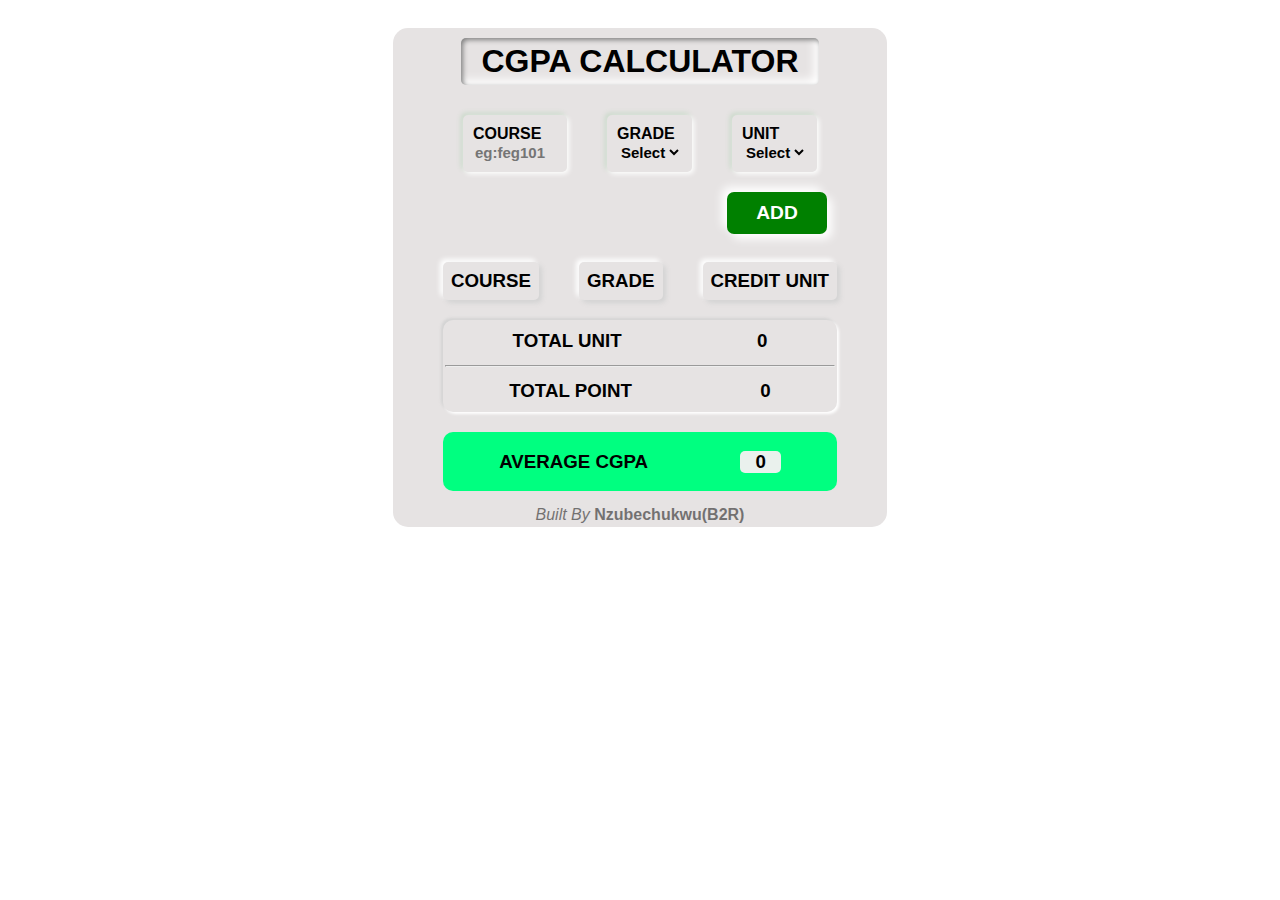
==== index.html @ 888be658 "Rename CgpaCalc.html to index.html" ====
<!DOCTYPE html>
<html>   
<head>
    <link rel="stylesheet" type="text/css" href="gp.css" />
    <meta charset="utf-8" />
    <meta name="viewpot" content="width=device-width, initial-scale=1" />
    <title>CGPA CALCULATOR</title>
</head>
<body>
    <div>
        <!--=========CGPA CALC HEADER START======-->
    <header>
        <div>
            <h1>CGPA CALCULATOR</h1>
        </div>
    </header>
      <!--=========CGPA CALC HEADER END======-->
    <div class="main">
        <!--================COURSES, GRADE AND CREDIT UNIT SECTION START==============-->
        <div class="flex">
            <div>
                <h2>Course</h2>
                <div>
                    <input type="text" placeholder="eg:feg101" class="course" name="Course name">
                </div>
            </div>
            <div>
                <h2>Grade</h2>
                    <select  class="grade">
                        <option value="SELECT">Select</option>
                        <option value="5" class="best">
                            A</option>
                        <option value="4">B</option>
                        <option value="3">C</option>
                        <option value="2">D</option>
                        <option value="1">E</option>
                        <option value="0">F</option>
                    </select>
                </div>
                
            <div>
                <h2>Unit</h2>
                <select class="unit">
                    <option value="SELECT">Select</option>
                    <option value="1">1</option>
                    <option value="2">2</option>
                    <option value="3">3</option>
                    <option value="4">4</option>
                    <option value="5">5</option>
                    <option value="6">6</option>
                    <option value="7">7</option>
                    <option value="8">8</option>
                    <option value="9">9</option>
                    <option value="10">10</option>
                </select>
            </div>
        </div>
        <!--================COURSES, GRADE AND CREDIT UNIT SECTION END==============-->

        <!--=========ADD BUTTON START==============-->
            <button type="button" class="submit">Add</button>
               <!--=========ADD BUTTON END==============-->
            <div>

            <div class="details">
                <div class="detail">
               <div>
                <h3>Course</h3>
               
               </div>
               <div>
                <h3>Grade</h3>
               
               </div>
               <div>
                <h3>Credit Unit</h3>
              
               </div>
                </div>
               </div>
               <div class="courses">
               
                   </div>
               </div>

               <!--==========TOTAL POINT AND TOTAL CREDIT UNIT SECTION START======-->
               <div class="gpunit"> 
                <div class="unit">
                    <div> <h3 class="tT">Total  Unit</h3></div>
                    <div> <h3 class="totalUnit">0</h3></div>
                    </div>
                    <hr>
                   <div class="point">
                   <div> <h3>Total Point</h3></div>
                   <div> <h3 class="totalPoint">0</h3></div>
                   </div>
               </div>
                <!--==========TOTAL POINT AND TOTAL CREDIT UNIT SECTION END======-->

             <!--  <div class="calc"><button class="calculate">Calculate CGPA</button></div>
             --> 

              <!--==========AVERAGE CGPA SECTION START======-->
             <div class="average">

            <div class="totalGp">
                    <div class="avy">
                        <h3>Average cgpa</h3>
                    </div>
                    <div>
                        <h3 class="gp">0</h3>
                    </div>
                   </div>
                    <!--==========AVERAGE CGPA SECTION END======-->
             </div>
             <div class="clear"></div>
              <!--==========DEVELOPER'S NAME SECTION START======-->
             <div class="dev">
                <p><i>Built By </i><strong>Nzubechukwu(B2R)</strong> </p>
            </div>
            <!--==========DEVELOPER'S NAME SECTION END======-->
    </div>
    
   <div>
   </div>
  
</div>
<script src="cgpa.js"></script>
</body>
</html>
---- gp.css ----
/*====== STYLING BODY ======*/
body{
    font-family: Arial, Helvetica, sans-serif;
    display: flex;
    justify-content: center;
   background:#fff;
}
body > div{
    margin: 20px;
    border-radius: 15px;
    background-color:rgb(230, 227, 227);
    position: relative;
    width: fit-content;


}
/*======STYLING HEADER START========*/
header{
    /*
position: fixed;
top: 0;
right: 0;
left: 0;
padding: 10px;
background: whitesmoke;
margin: 0 !important;
*/
display: flex;
justify-content: center;
}
header div h1 {
    display: flex;
    justify-content: center;
    text-align: center;
    width: fit-content;
    box-shadow: inset 2px 2px 5px gray, inset -5px -5px 10px white;
    border-radius: 5px;
    margin: 10px 20px;
    padding: 5px 20px;
    font-weight: bolder !important;
}

/*======STYLING HEADER END========*/
.main{
   height: 100%;
}

/*======STYLING COURSE, GRADE AND CREDIT UNIT SECTION START========*/
.flex{
    display: flex;
    justify-content: space-around;
    align-items: center;
    padding: 20px 50px;
   
}
.flex > div{
    margin: 0 20px;
    box-shadow: 2px 2px 5px white, -2px -2px 5px rgb(199, 216, 199);
    border-radius: 5px;
    display: block;
    justify-content: center;
    padding: 10px;
    max-width: 100px;
   
}
.flex input{
    background: none;
    outline: none;
    border: none;
    font-size: 15px;
    position: relative;
    font-weight: 900;
    max-width: 80px;
    overflow-x: hidden;

}
.flex h2{
    text-transform: uppercase;
    font-size: 16px;
    font-weight: 800;
    padding: 0 !important;
        margin: 0 !important;
}

select{
    border: none;
    outline: none;
    background: none;
    font-size: 15px;
    font-weight: 600;
}
option{
   
    background: none;
}
/*======COURSE, GRADE AND CREDIT UNIT SECTION END========*/

/*==========STYLING ADD BUTTON START========*/
.submit{
    float: right;
    margin: 0 60px;
    min-width: 100px;
    text-align: center;
    font-size: larger;
    text-transform: uppercase;
    font-weight: 600;
    border-radius: 7px;
    border: none;
    outline: none;
    box-sizing: border-box;
    box-shadow: 5px 5px 10px white, -5px -5px 10px white;
    padding: 10px;
    background: green;
    color: white;
}
.submit:hover{
    background-color: lightgreen;
    color: black;
}
/*==========STYLING ADD BUTTON END========*/

/*==========STYLING SELECTED COURSE START========*/
.detail{
    display: flex;
    justify-content: center;
    align-items: center;
    margin: 70px 20px 20px 20px;
}
.detail > div  >h3{
    margin: 0 20px;
    text-transform: uppercase;
    box-shadow: 3px 3px 5px lightgrey, -3px -3px 5px white;
    padding: 8px !important;
    border-radius: 5px;
 
}
.courseAdded{
    display: flex;
    justify-content: center;
    align-items: center;
    margin-left: 30px;
}
.courseAdded > div{
    min-width: 100px;
    margin: -25px 20px;
}
.courseAdded > div > h5{
    text-transform: uppercase;
    font-size: 20px;
    font-weight: 600;
}


.totalGp{
    display: flex;
    justify-content: space-around;
   margin: 20px 50px 20px 50px;
    background-color: rgb(0, 255, 128);
    border-radius: 10px;
    padding:  0 10px;
}
.totalGp h3{
    text-transform: uppercase;
    font-weight: 900;
}
.gp{
    background-color: rgb(234, 241, 237);
    padding: 0 15px;
    border-radius: 5px;
}

/*==========STYLING SELECTED COURSE END========*/

/*==========STYLING TOTAL POINT AND TOTAL CREDIT UNIT START========*/

.gpunit{
    box-shadow: 2px 2px 3px white, -2px -2px 3px lightgray;
    margin: 10px 50px;
    border-radius: 10px;
    padding: 5px 2px;
}
.unit{
    display: flex;
    justify-content: space-around;
    align-items: center;
  
   
   
}
.point{
    display: flex;
    justify-content: space-around;
    align-items: center;
   
   
   
}
.point h3, .unit h3{
    text-transform: uppercase;
    margin: 5px 0;
}
/*==========STYLING TOTAL POINT AND TOTAL CREDIT UNIT END========*/

/*.calc{
   display: flex;
   align-items: flex-end;
   justify-content: flex-end;
   margin-right: 50px;
}
.calc > button{
    border: none;
    text-transform: uppercase;
    padding: 5px 10px;
    box-shadow: 2px 2px 5px grey, -2px -2px 5px gray;
    font-weight: 900;
    border-radius: 5px;
    background-color: rgb(9, 247, 116);
    margin: 10px 0;
}
.calc > button:hover{
    color: white;
    background-color: gray;
}
*/
.creditpoint{
    font-size: 20px;
    font-weight: 700;
}
/*==========STYLING DELETE BUTTON START========*/

.del{
    border: none;
    outline: none;
    font-size: large;
    font-weight: 900;
    color: white;
    background-color: red;
    margin: 0 20px;
    padding: 0 10px;
    border-radius: 5px;


}
.del:hover{
    color: red;
    background-color:white;
    transition: .5s;
}
/*==========STYLING DELETE BUTTON END========*/


/*==========STYLING CLEAR ALL BUTTON START========*/

.clear{
    margin: -10px 10px 10px 50px;
}
.clearBtn{
    background-color: red;
    color: black;
    border: none;
    outline: none;
    border-radius: 3px;
    font-size: 17px;
    font-weight: 550;
}
.dev p{
    text-align: center;
    margin: 25px 10px 3px 10px;
    opacity: 50%;
}
/*==========STYLING CLEAR ALL BUTTON END========*/


/*==========MAKING IT RESPONSIVE ON A SMALL SCREEN USING MEDIA QUERY START========*/

@media (max-width: 768px) {
    header > div h1{
     
        font-size: 20px;
    }
    .flex h2{
        font-size: 12px;
  
        
    }
    .flex > div{
        margin: 0 5px;
    }
    select,  input{
        font-size: 12px;
    }
    body > div{
        padding: 0 !important;
    }
    .detail > div  >h3{
        margin: 0 10px;
        text-transform: uppercase;
        box-shadow: 3px 3px 5px lightgrey, -3px -3px 5px white;
        padding: 8px !important;
        border-radius: 5px;
        font-size: 13px !important;
     
    }
    .submit{
        padding: 5px 0 !important;
        font-size: 15px;
    }
    .point h3, .unit h3{
        text-transform: uppercase;
       font-size: 15px;
    }
    .courseAdded > div > h5{
        text-transform: uppercase;
        font-size: 15px;
        font-weight: 600;
    }
    .courseAdded > div{
        min-width: 80px;
        margin: -15px 7px;
    }
    .creditpoint{
        font-size: 15px;
    }
    .del{
        font-size: 15px;
    }
    .totalGp h3{
 font-size: 15px;
    }
}

/*==========MAKING IT RESPONSIVE ON A SMALL SCREEN USING MEDIA QUERY END========*/
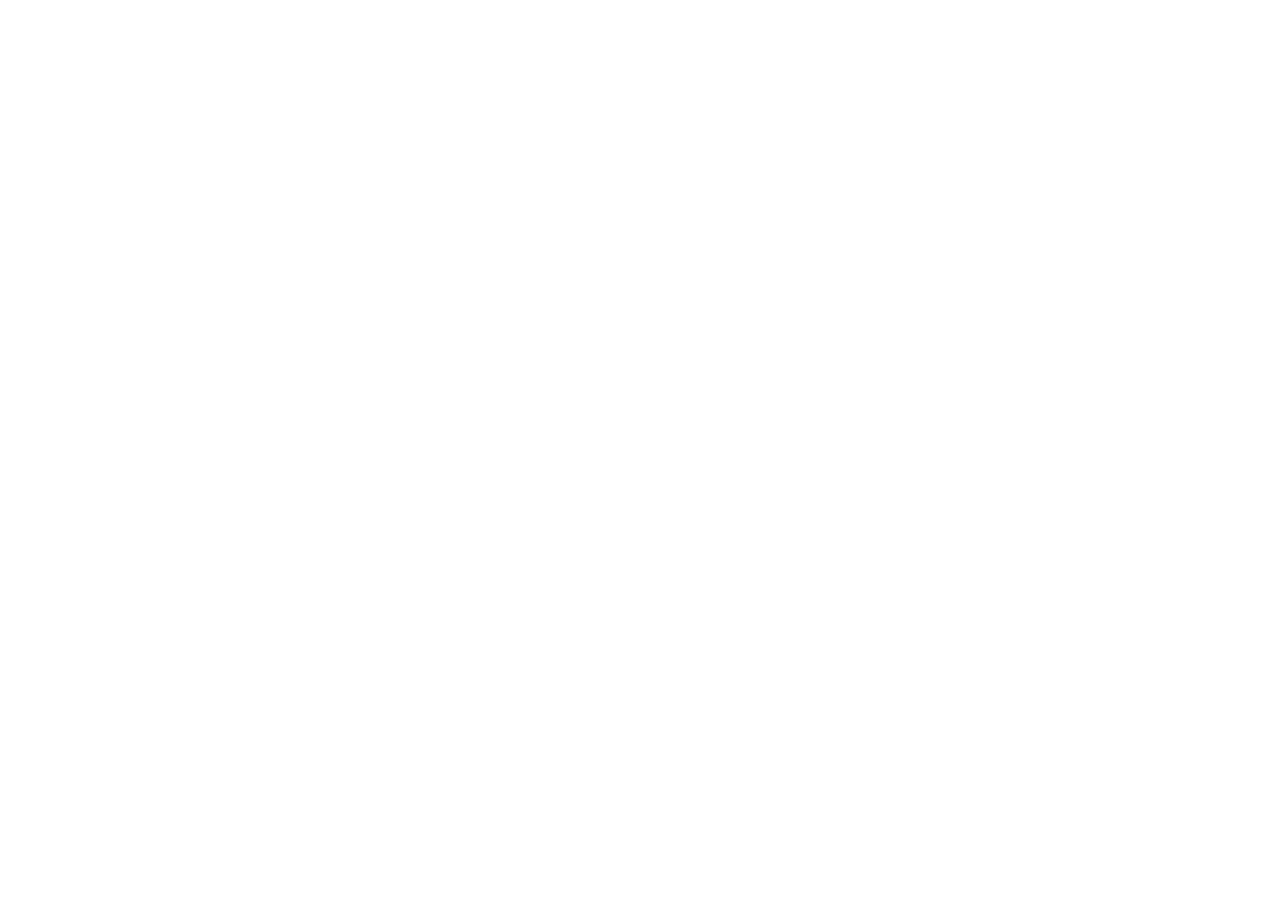
==== commit f6afec77: "Update index.html" ====
--- a/index.html
+++ b/index.html
@@ -3,7 +3,8 @@
 <head>
     <link rel="stylesheet" type="text/css" href="gp.css" />
     <meta charset="utf-8" />
-    <meta name="viewpot" content="width=device-width, initial-scale=1" />
+    <meta name="viewpot" content="width=device-width, initial-scale=1, maximum-scale=1, user-scalable=no" />
+    <style> />
     <title>CGPA CALCULATOR</title>
 </head>
 <body>
--- a/gp.css
+++ b/gp.css
@@ -4,6 +4,9 @@
     display: flex;
     justify-content: center;
    background:#fff;
+    overflow-x: hidden;
+   
+
 }
 body > div{
     margin: 20px;
@@ -11,7 +14,6 @@
     background-color:rgb(230, 227, 227);
     position: relative;
     width: fit-content;
-
 
 }
 /*======STYLING HEADER START========*/
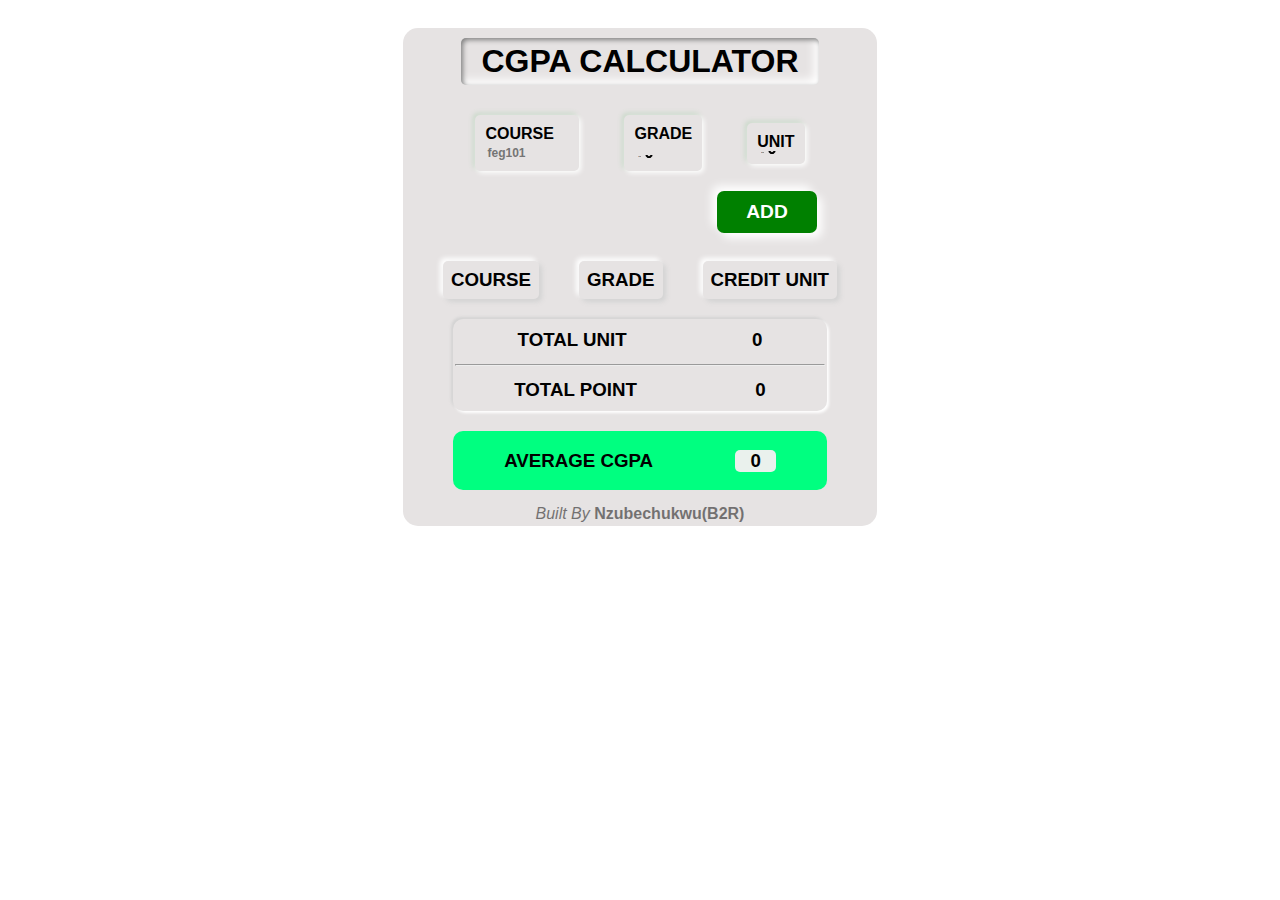
==== commit 8a73d632: "new change" ====
--- a/index.html
+++ b/index.html
@@ -3,8 +3,7 @@
 <head>
     <link rel="stylesheet" type="text/css" href="gp.css" />
     <meta charset="utf-8" />
-    <meta name="viewpot" content="width=device-width, initial-scale=1, maximum-scale=1, user-scalable=no" />
-    <style> />
+    <meta name="viewpot" content="width=device-width, initial-scale=1, maximum-scale=1" />
     <title>CGPA CALCULATOR</title>
 </head>
 <body>
@@ -22,7 +21,7 @@
             <div>
                 <h2>Course</h2>
                 <div>
-                    <input type="text" placeholder="eg:feg101" class="course" name="Course name">
+                    <input type="text" placeholder="feg101" class="course" name="Course name">
                 </div>
             </div>
             <div>
--- a/gp.css
+++ b/gp.css
@@ -4,7 +4,7 @@
     display: flex;
     justify-content: center;
    background:#fff;
-    overflow-x: hidden;
+   
    
 
 }
@@ -69,7 +69,7 @@
     background: none;
     outline: none;
     border: none;
-    font-size: 15px;
+    font-size: 12px;
     position: relative;
     font-weight: 900;
     max-width: 80px;
@@ -88,7 +88,7 @@
     border: none;
     outline: none;
     background: none;
-    font-size: 15px;
+    font-size: 1px;
     font-weight: 600;
 }
 option{
@@ -150,6 +150,7 @@
     text-transform: uppercase;
     font-size: 20px;
     font-weight: 600;
+    
 }
 
 
@@ -274,7 +275,7 @@
 
 
 /*==========MAKING IT RESPONSIVE ON A SMALL SCREEN USING MEDIA QUERY START========*/
-
+/*
 @media (max-width: 768px) {
     header > div h1{
      
@@ -289,7 +290,7 @@
         margin: 0 5px;
     }
     select,  input{
-        font-size: 12px;
+        font-size: 16px;
     }
     body > div{
         padding: 0 !important;
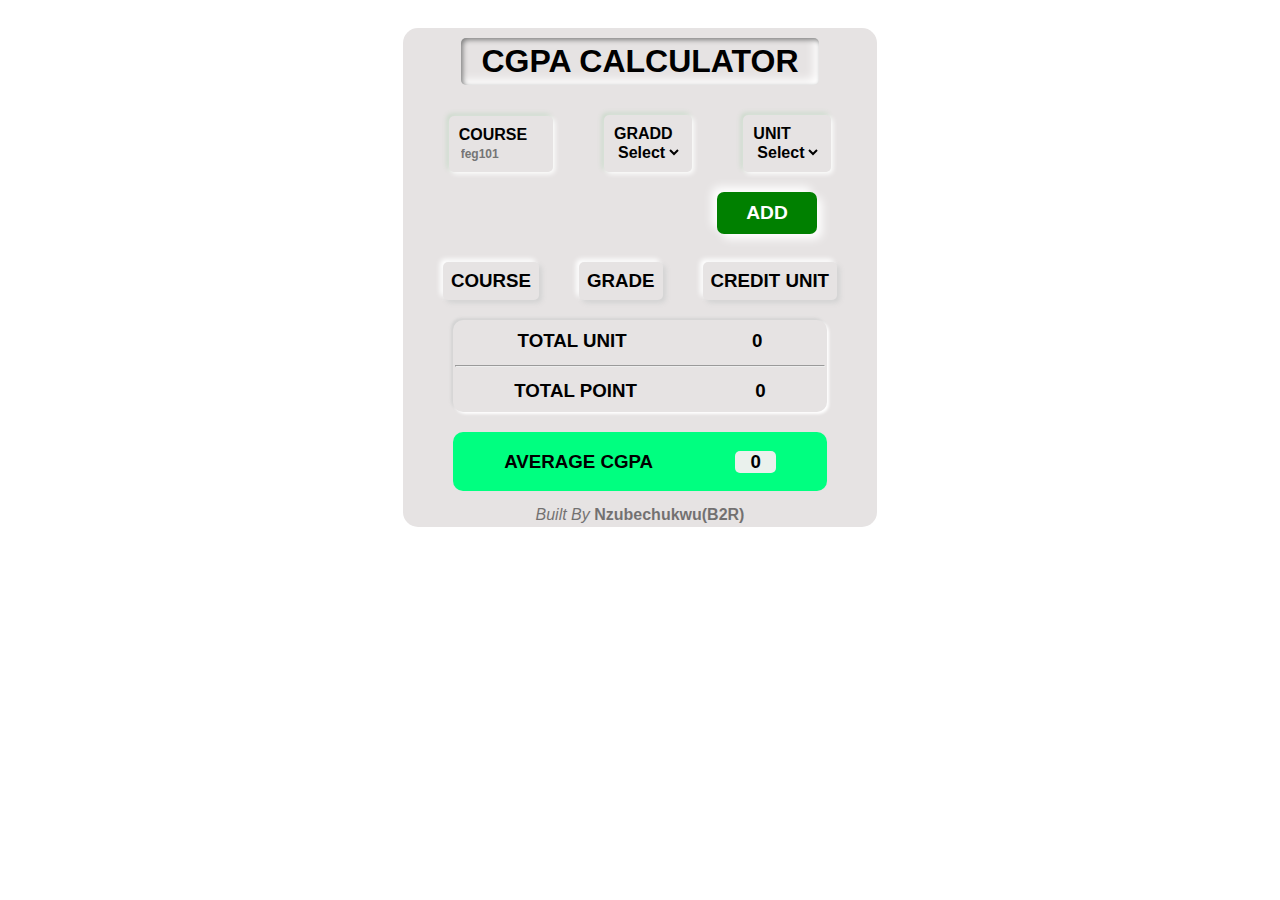
==== commit 356940a2: "new change" ====
--- a/index.html
+++ b/index.html
@@ -3,7 +3,8 @@
 <head>
     <link rel="stylesheet" type="text/css" href="gp.css" />
     <meta charset="utf-8" />
-    <meta name="viewpot" content="width=device-width, initial-scale=1, maximum-scale=1" />
+   <!-- <meta name="viewpot" content="width=device-width, initial-scale=1, maximum-scale=1" />-->
+    <meta name="viewport" content="width=device-width, height=device-height,  initial-scale=1.0, user-scalable=no;user-scalable=0;"/>
     <title>CGPA CALCULATOR</title>
 </head>
 <body>
@@ -25,7 +26,7 @@
                 </div>
             </div>
             <div>
-                <h2>Grade</h2>
+                <h2>Gradd</h2>
                     <select  class="grade">
                         <option value="SELECT">Select</option>
                         <option value="5" class="best">
@@ -108,7 +109,7 @@
                         <h3>Average cgpa</h3>
                     </div>
                     <div>
-                        <h3 class="gp">0</h3>
+                        <h3 class="gp" >0</h3>
                     </div>
                    </div>
                     <!--==========AVERAGE CGPA SECTION END======-->
--- a/gp.css
+++ b/gp.css
@@ -4,16 +4,16 @@
     display: flex;
     justify-content: center;
    background:#fff;
-   
-   
+   overflow-x: hidden;
+      
 
 }
 body > div{
-    margin: 20px;
+    margin: 20px 50px;
     border-radius: 15px;
     background-color:rgb(230, 227, 227);
     position: relative;
-    width: fit-content;
+    max-width: fit-content;
 
 }
 /*======STYLING HEADER START========*/
@@ -52,7 +52,7 @@
     display: flex;
     justify-content: space-around;
     align-items: center;
-    padding: 20px 50px;
+    padding: 20px;
    
 }
 .flex > div{
@@ -70,9 +70,9 @@
     outline: none;
     border: none;
     font-size: 12px;
-    position: relative;
+   /* position: relative;*/
     font-weight: 900;
-    max-width: 80px;
+width: 80px;
     overflow-x: hidden;
 
 }
@@ -88,7 +88,7 @@
     border: none;
     outline: none;
     background: none;
-    font-size: 1px;
+    font-size: 16px;
     font-weight: 600;
 }
 option{
@@ -100,7 +100,7 @@
 /*==========STYLING ADD BUTTON START========*/
 .submit{
     float: right;
-    margin: 0 60px;
+    margin: 0 60px ;
     min-width: 100px;
     text-align: center;
     font-size: larger;
@@ -275,7 +275,7 @@
 
 
 /*==========MAKING IT RESPONSIVE ON A SMALL SCREEN USING MEDIA QUERY START========*/
-/*
+
 @media (max-width: 768px) {
     header > div h1{
      
@@ -290,7 +290,7 @@
         margin: 0 5px;
     }
     select,  input{
-        font-size: 16px;
+        font-size: 12px !important;
     }
     body > div{
         padding: 0 !important;
